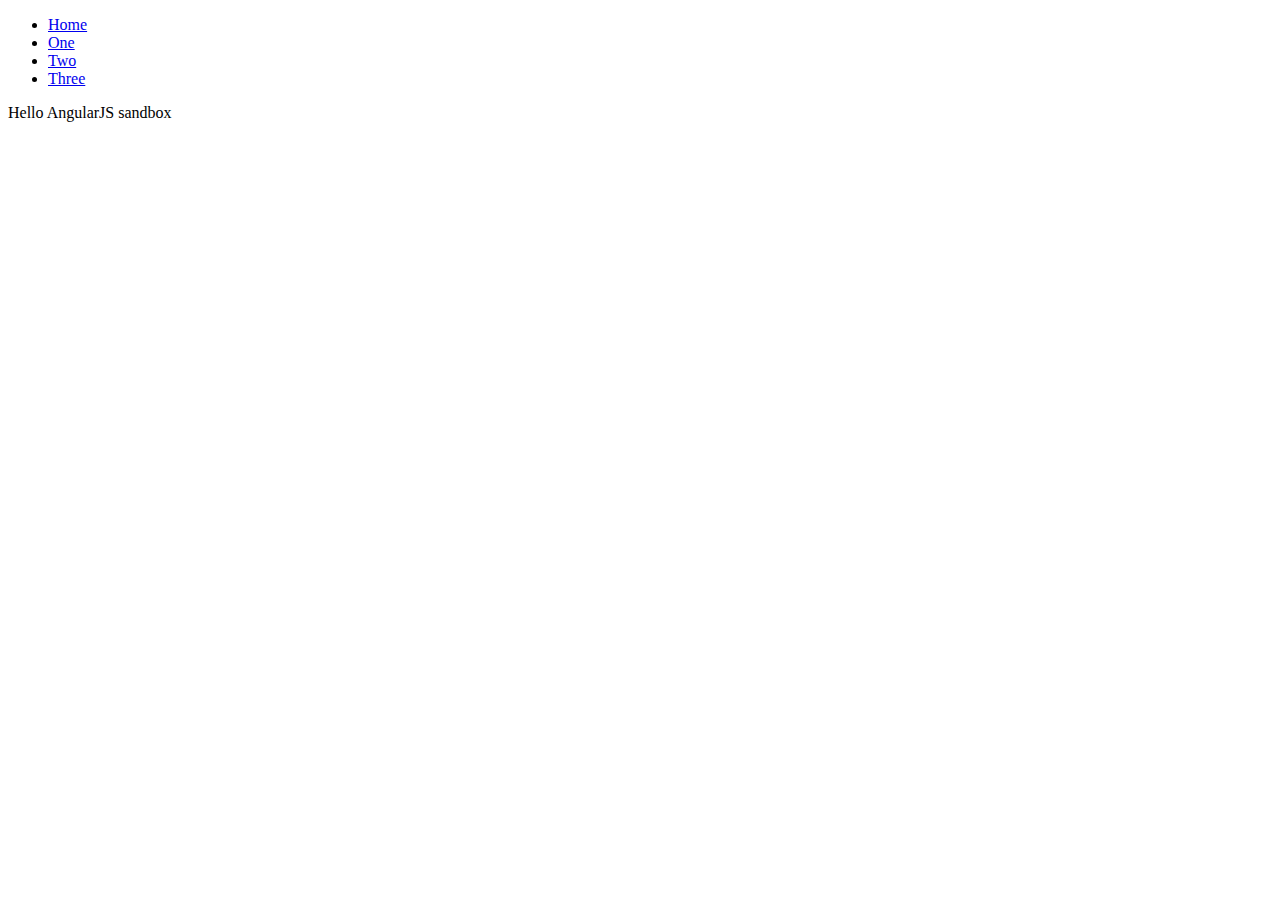
==== index.html @ 7fabb58e "Initial." ====
<!DOCTYPE html>
<html>
<head>
  <title>AngularJS sandbox</title>
</head>
<body>
  <ul>
    <li><a href="#/">Home</a></li>
    <li><a href="#/page/one">One</a></li>
    <li><a href="#/page/two">Two</a></li>
    <li><a href="#/page/three">Three</a></li>
  </ul>
  <div ng-view></div>
<script type="text/javascript" data-main="js/main" src="js/libs/require.js"></script>
</body>
</html>
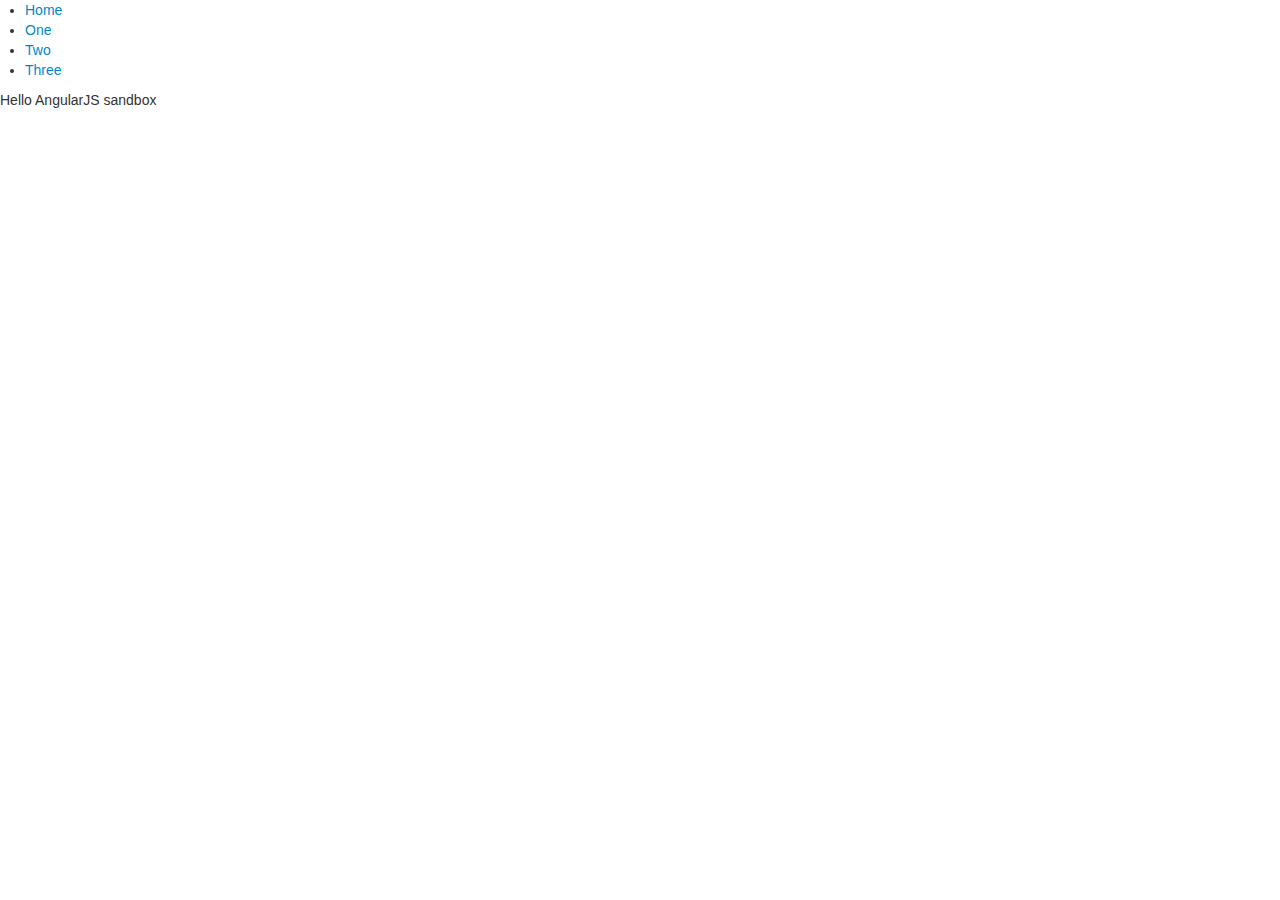
==== commit 65484ba1: "Twitter bootstrap added." ====
--- a/index.html
+++ b/index.html
@@ -2,6 +2,7 @@
 <html>
 <head>
   <title>AngularJS sandbox</title>
+  <link rel="stylesheet" href="css/bootstrap.css">
 </head>
 <body>
   <ul>
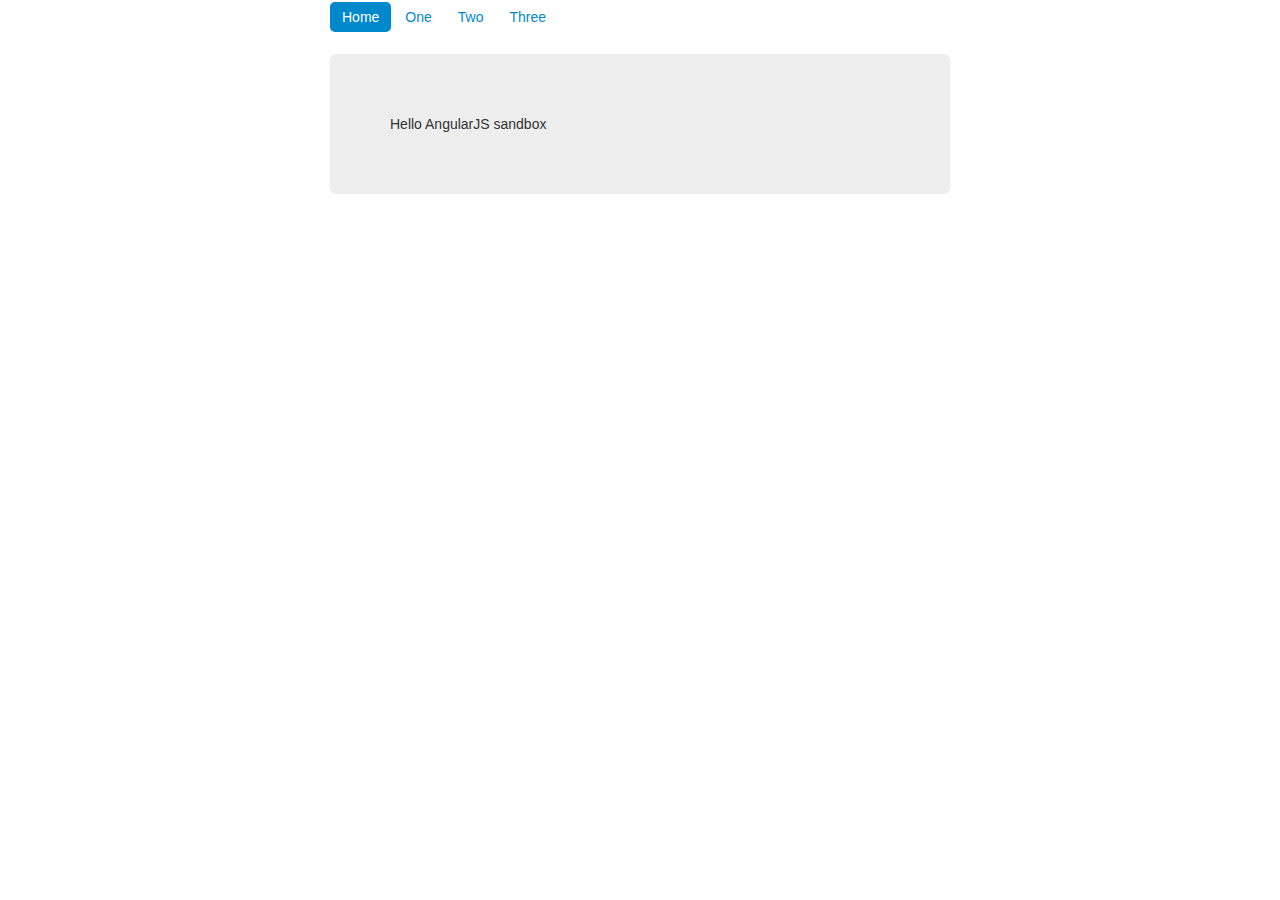
==== commit aced9cb1: "Adding a Body (god) controller." ====
--- a/index.html
+++ b/index.html
@@ -4,14 +4,20 @@
   <title>AngularJS sandbox</title>
   <link rel="stylesheet" href="css/bootstrap.css">
 </head>
-<body>
-  <ul>
-    <li><a href="#/">Home</a></li>
-    <li><a href="#/page/one">One</a></li>
-    <li><a href="#/page/two">Two</a></li>
-    <li><a href="#/page/three">Three</a></li>
-  </ul>
-  <div ng-view></div>
+<body ng-controller="BodyController">
+<div class="container">
+  <div class="row">
+    <div class="span8 offset2">
+      <ul class="nav nav-pills">
+        <li ng-class="{active: isLinkCurrent('/')}"><a href="#/">Home</a></li>
+        <li ng-class="{active: isLinkCurrent('/page/one')}"><a href="#/page/one">One</a></li>
+        <li ng-class="{active: isLinkCurrent('/page/two')}"><a href="#/page/two">Two</a></li>
+        <li ng-class="{active: isLinkCurrent('/page/three')}"><a href="#/page/three">Three</a></li>
+      </ul>
+      <div ng-view class="hero-unit"></div>
+    </div>
+  </div>
+</div>
 <script type="text/javascript" data-main="js/main" src="js/libs/require.js"></script>
 </body>
 </html>
